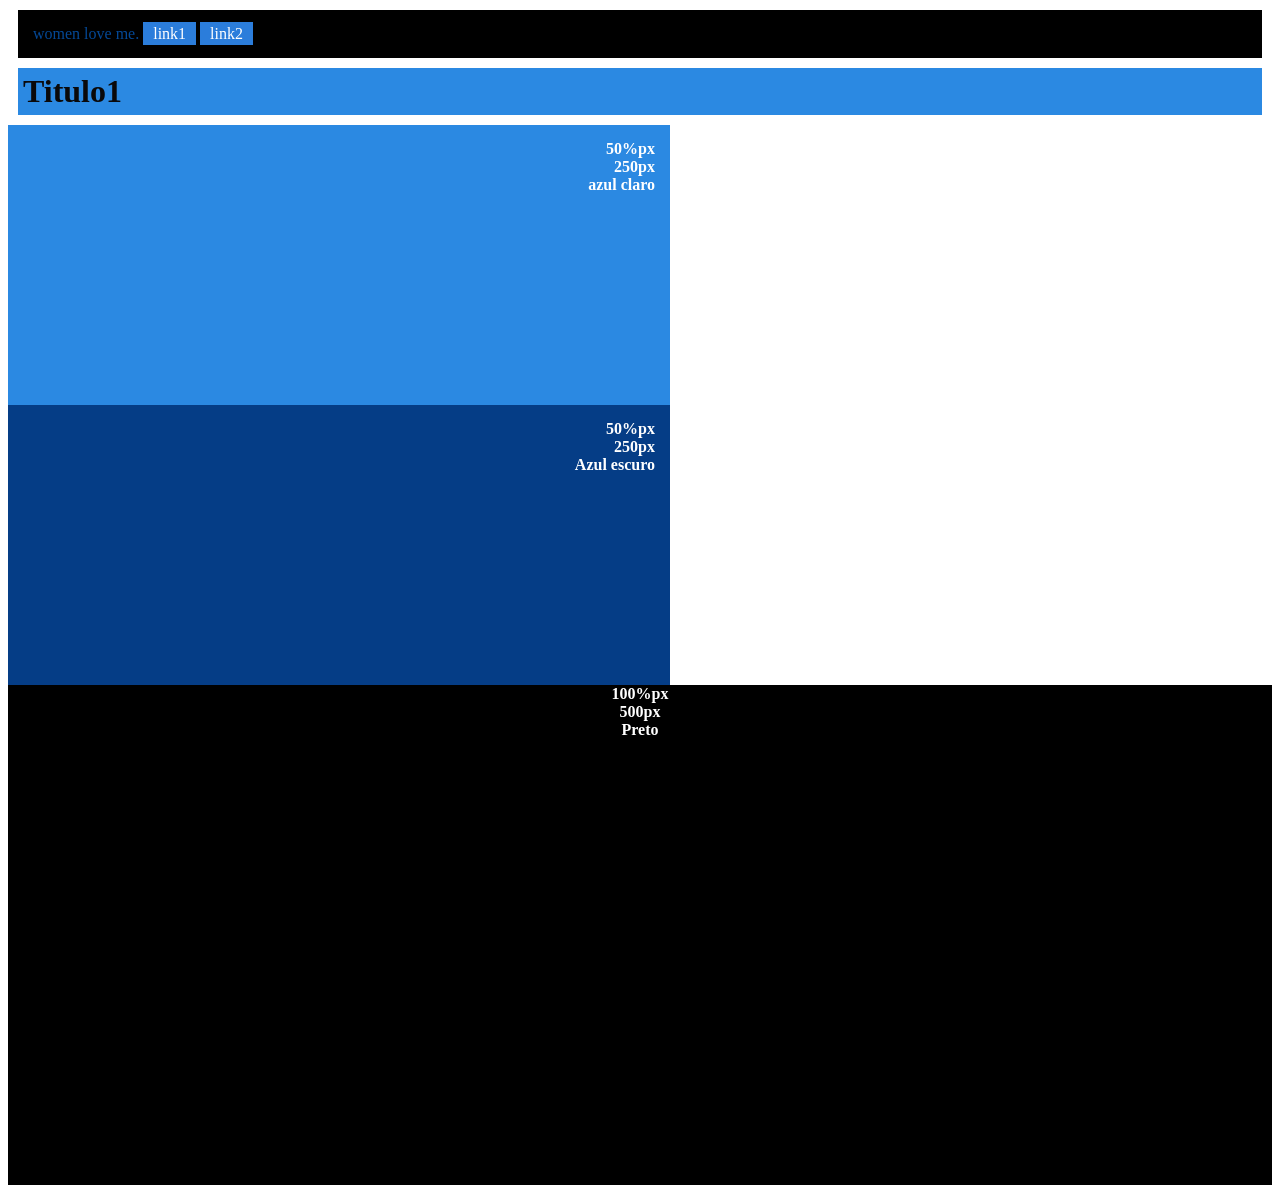
==== modelo/index.html @ 6d67c178 "backup" ====
<!DOCTYPE html>
<html lang="en">
<head>
    <meta charset="UTF-8">
    <meta name="viewport" content="width=device-width, initial-scale=1.0">
    <title>Document</title>

    <link rel="stylesheet" href="estilos.css">
</head>

<body>
    <div class="barra-navegacao">
         women love me.
        <a class="link">link1</a>
        <a class="link">link2</a>
    </div>
    <h1>Titulo1</h1>
    <div class="meia-caixa
    texto-direita"
    style="background-color:rgb(43, 137, 226)">
        50%px<br>
        250px<br>
        azul claro
    </div>
   <div class="meia-caixa 
   texto-direita" style="background-color: rgb(5, 61, 134);">
        50%px<br>
        250px<br>
        Azul escuro
    </div>
    <div class="caixa-completa
    texto-centro">
        100%px<br>
        500px<br>
        Preto
    </div>
</html>
---- modelo/estilos.css ----
.barra-navegacao {
    background-color: black;
    color:rgb(4, 72, 150);
    padding: 15px;
    margin: 10px;
}

.link {
    padding: 3px 10px;;
    background-color:rgb(43, 125, 219);;
    color:rgb(255, 255, 255);
}

h1 {
  color: rgb(5, 4, 5);
  padding: 5px;
  background-color: rgb(43, 137, 226);
  color:rgb(10, 9, 10);
  margin: 10px;
}

.texto-direita {
   text-align: right;
}

.texto-centro {
   text-align: center;
}

.meia-caixa {
    width: 50%;
    height: 250px;
    padding:15px;
    background-color: rgb(60, 143, 238);
    color: white;
    font-weight: 900;
}
.meia-caixa {
    width: 50%;
    height: 250px;
    background-color: rgb(7, 68, 138);
    color: white;
}

.caixa-completa {
    width: 100%;
    height: 500px;
    background-color: black;
    color: white;
    font-weight: 900;
}
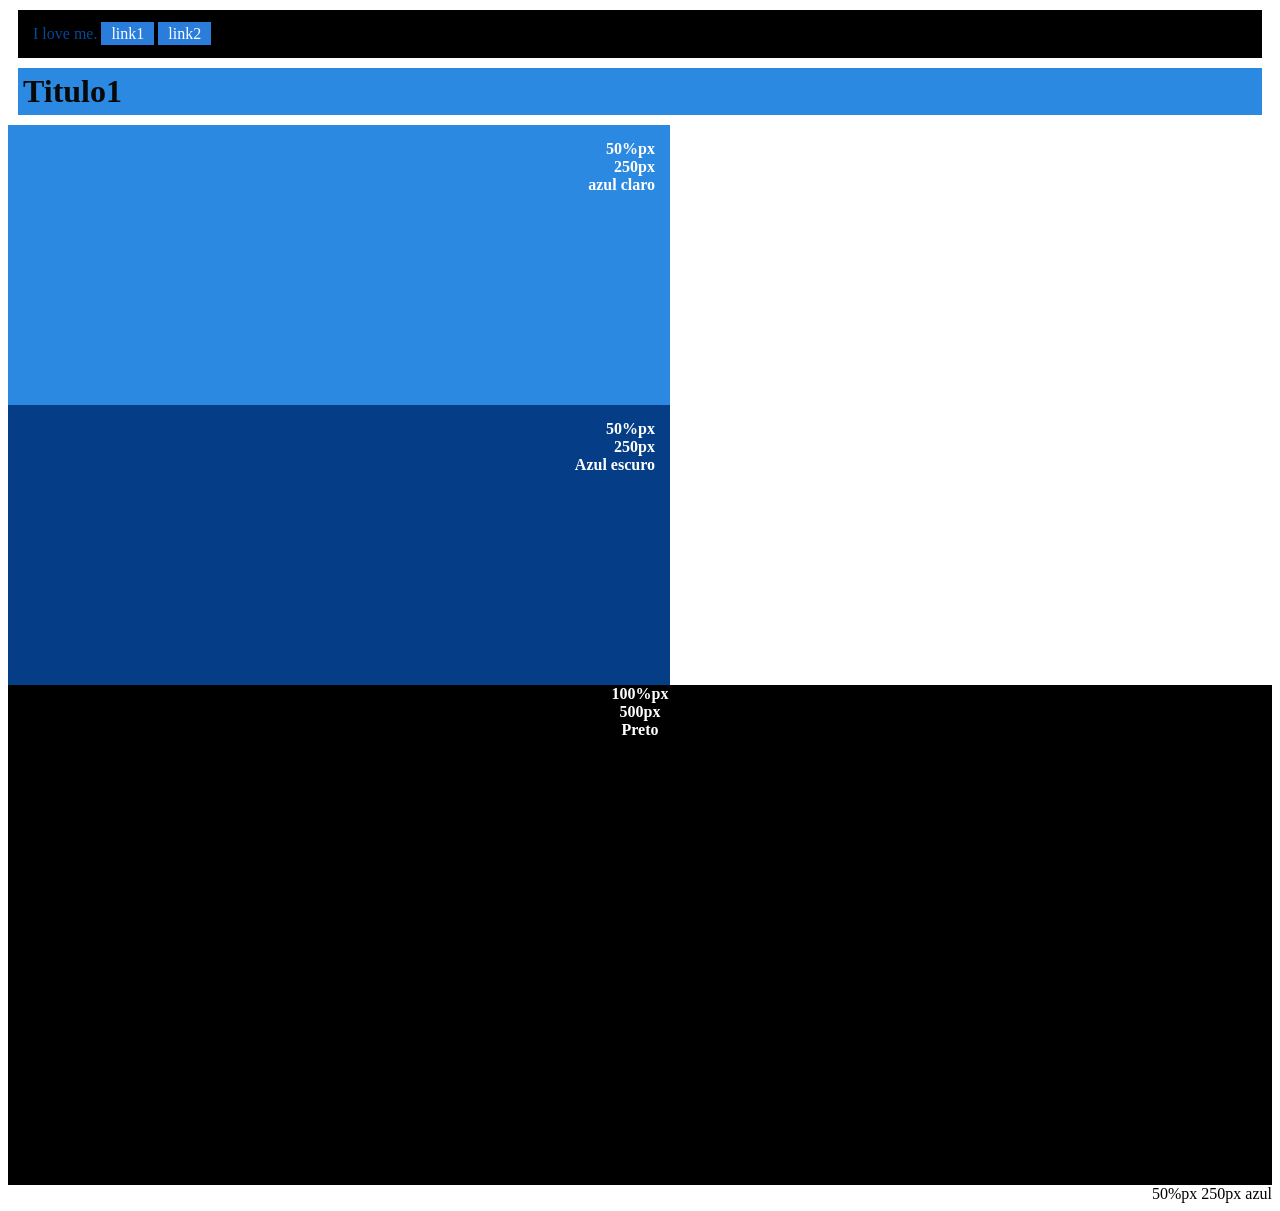
==== commit 255d91bc: "salvo para comparação" ====
--- a/modelo/index.html
+++ b/modelo/index.html
@@ -10,7 +10,7 @@
 
 <body>
     <div class="barra-navegacao">
-         women love me.
+         I love me.
         <a class="link">link1</a>
         <a class="link">link2</a>
     </div>
@@ -34,4 +34,10 @@
         500px<br>
         Preto
     </div>
+    <div class="maeia-caixa
+    texto-direita">
+       50%px
+       250px
+       azul 
+    </div>
 </html>
--- a/modelo/estilos.css
+++ b/modelo/estilos.css
@@ -27,6 +27,15 @@
    text-align: center;
 }
 
+.meia-caixa{
+     width: 50%;
+    height: 250px;
+    padding:15px;
+    background-color: rgb(60, 143, 238);
+    color: white;
+    font-weight: 900;
+}
+
 .meia-caixa {
     width: 50%;
     height: 250px;
